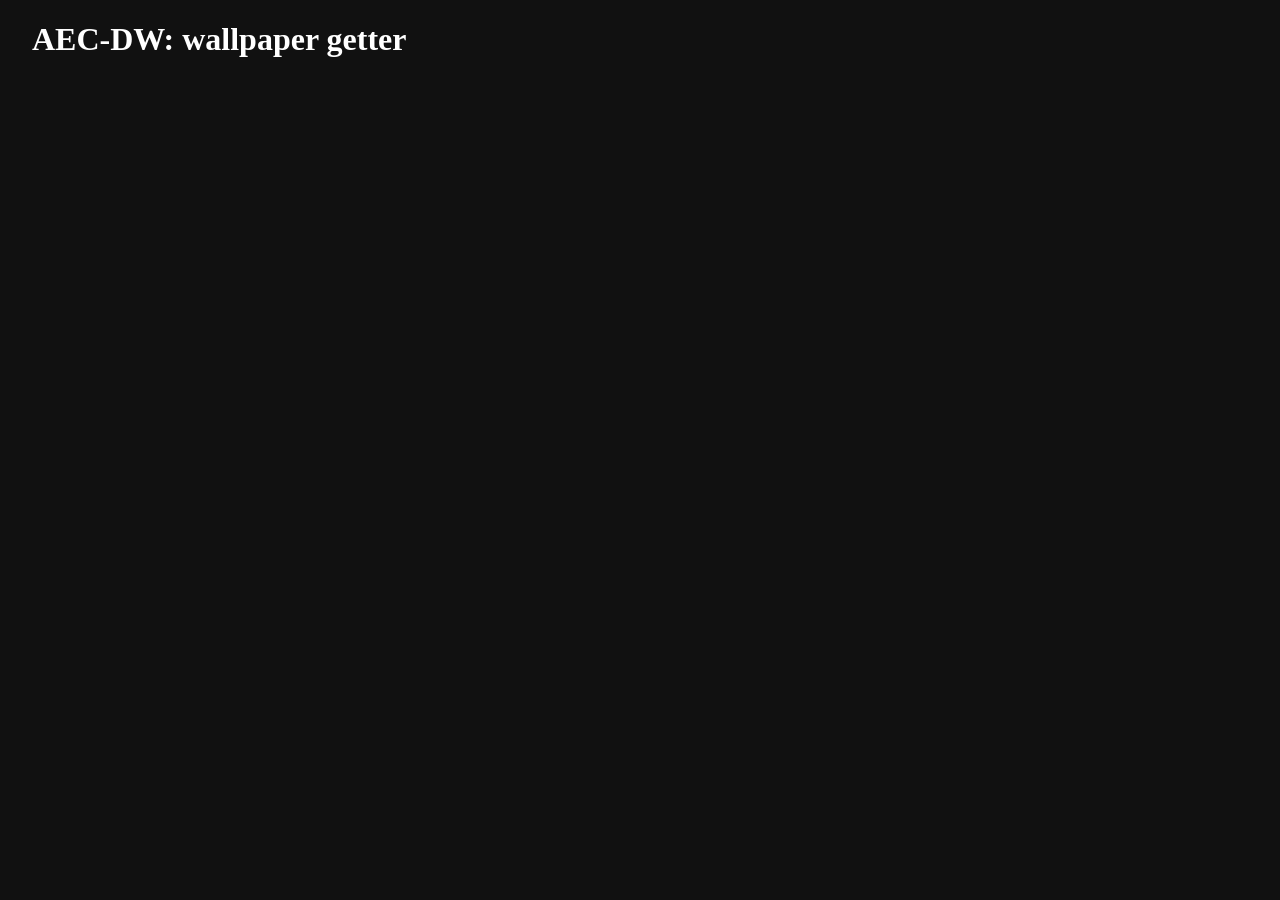
==== site/index.html @ 96c24f2f "placeholder file to start the project" ====
<!DOCTYPE html>
<html lang="en">

<head>
  <meta http-equiv="Content-Type" content="text/html; charset=utf-8" />
  <title>AEC-DW: wallpaper getter</title>
  <link rel="stylesheet" href="/style/global.css">

  <script type="module" src="/wc/list-wallpapers/list-wallpapers.js"></script>
  <!-- <script type="module" src="/wc/handling-post/handling-img.js"></script> -->

  <script defer src="/script/apps.js"></script>
</head>

<body>
  <header>
    <h1>AEC-DW: wallpaper getter</h1>
  </header>

  <main>
    <list-wallpapers></list-wallpapers>
  </main>
</body>

</html>
---- style/global.css ----
body {
  margin-inline: 2rem ;
  background-color: #111;
  color: white;
}

html {
  scroll-behavior: smooth;
}

.invisible {
  display: none;
}
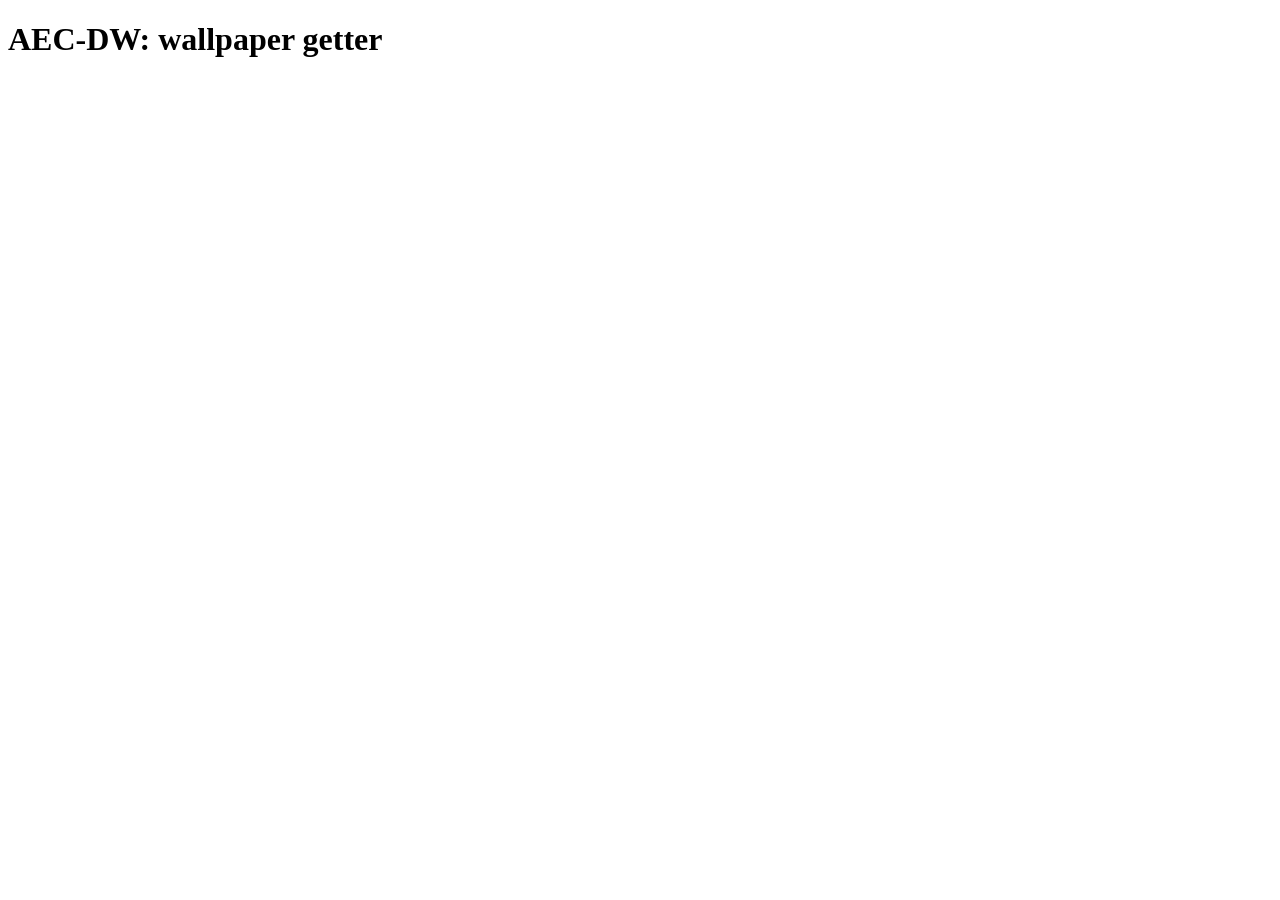
==== commit 34aef053: "still some issues" ====
--- a/site/index.html
+++ b/site/index.html
@@ -9,7 +9,7 @@
   <script type="module" src="/wc/list-wallpapers/list-wallpapers.js"></script>
   <!-- <script type="module" src="/wc/handling-post/handling-img.js"></script> -->
 
-  <script defer src="/script/apps.js"></script>
+  <script defer src="/script/app.js"></script>
 </head>
 
 <body>
@@ -18,7 +18,6 @@
   </header>
 
   <main>
-    <list-wallpapers></list-wallpapers>
   </main>
 </body>
 
